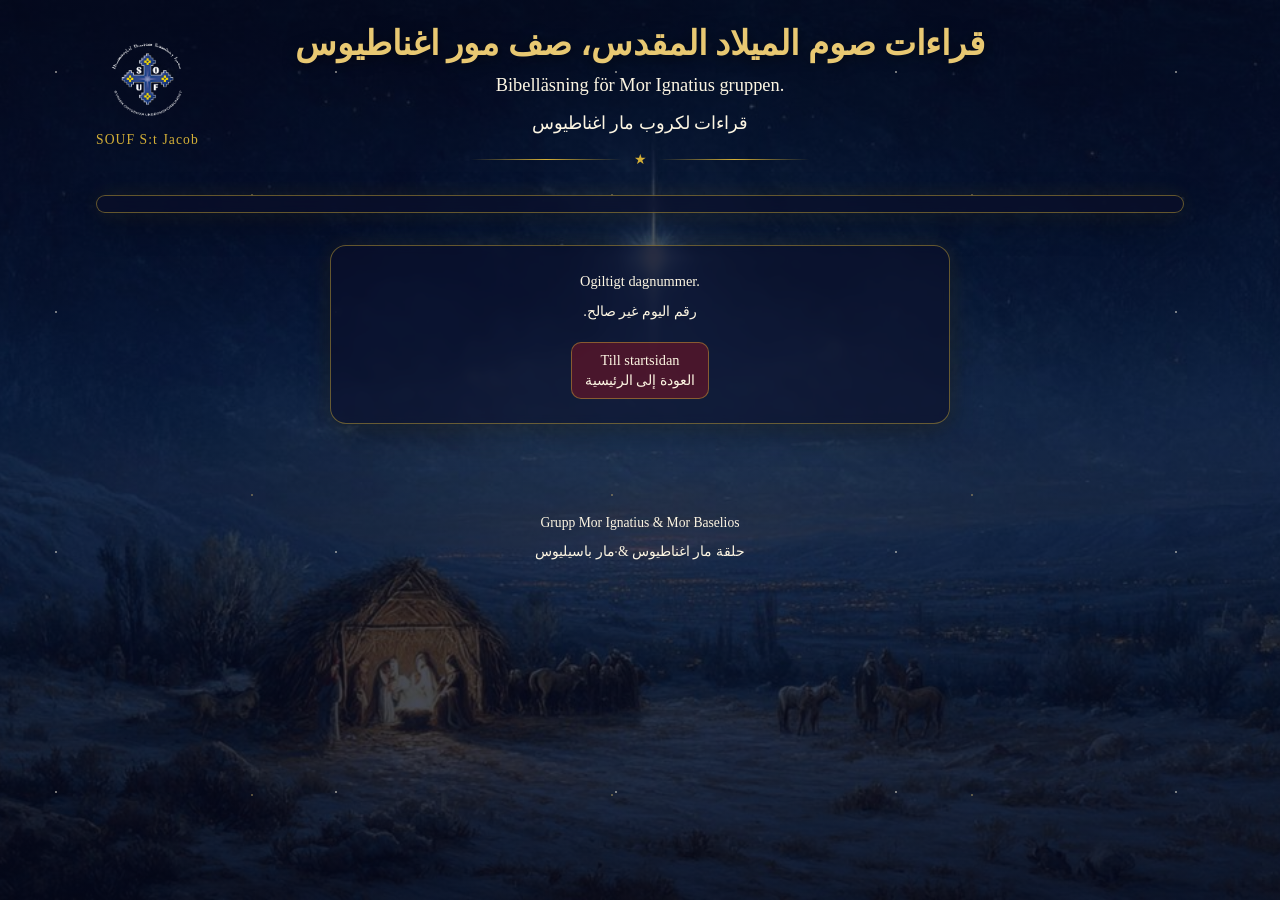
==== day.html @ a55bb00c "Add bilingual Advent calendar with simulation mode" ====
<!doctype html>
<html lang="sv" dir="ltr">
<head>
  <meta charset="utf-8">
  <meta name="viewport" content="width=device-width, initial-scale=1">
  <meta name="color-scheme" content="dark">
  <meta name="description" content="Nativity Fast readings for Mor Ignatius Sunday school.">
  <title>قراءات صوم الميلاد المقدس، صف مور اغناطيوس</title>
  <link rel="stylesheet" href="css/style.css">
  <script src="js/progress.js" defer></script>
  <script src="js/app.js" defer></script>
  <script src="js/day.js" defer></script>
</head>
<body class="page-day">
  <a class="skip-link" href="#main" lang="sv" data-i18n="skipToContent">Hoppa till innehållet</a>
  <div class="sky" aria-hidden="true"></div>

  <header class="site-header">
    <div class="site-header__brand">
      <img class="site-header__logo" src="assets/logo.png" alt="" width="72" height="72">
      <p class="site-header__org">SOUF S:t Jacob</p>
    </div>
    <div class="site-header__text">
      <h1 class="site-header__title" lang="ar" dir="rtl">قراءات صوم الميلاد المقدس، صف مور اغناطيوس</h1>
      <p class="site-header__subtitle bilingual">
        <span lang="sv" data-i18n="subtitle"></span>
        <span lang="ar" dir="rtl" data-i18n="subtitle"></span>
      </p>
      <p class="header-divider" aria-hidden="true"><span>★</span></p>
    </div>
  </header>

  <main id="main">
    <p id="preview-notice" class="preview-notice" hidden>
      <span lang="sv" data-preview-sv></span>
      <span lang="ar" dir="rtl" data-preview-ar></span>
    </p>

    <nav id="day-nav" class="day-nav" aria-label="Day navigation"></nav>
    <div id="day-content" class="day-content" aria-live="polite"></div>
  </main>

  <footer class="site-footer">
    <p class="bilingual">
      <span lang="sv" data-i18n="footer"></span>
      <span lang="ar" dir="rtl" data-i18n="footer"></span>
    </p>
  </footer>
</body>
</html>
---- css/style.css ----
/* Nativity Fast calendar – mobile-first, bilingual, no external assets. */

:root {
  --burgundy: #7a1426;
  --deep-burgundy: #4a0d18;
  --gold: #d4af37;
  --soft-gold: #e8c872;
  --green: #12372a;
  --night: #0f1535;
  --warm-white: #fdf6e3;
  --ink: #211d1a;
  --muted-ink: #5b4a50;
  --card-bg: rgba(10, 14, 40, 0.6);
  --card-radius: 16px;
  --font-sv: Georgia, "Iowan Old Style", "Times New Roman", serif;
  --font-ar: Amiri, "Noto Naskh Arabic", "Geeza Pro", "Traditional Arabic", "Times New Roman", serif;
  --radius: 14px;
  --content-width: 1120px;
  --border-gold: rgba(212, 175, 55, 0.45);
  --quiz-green: #2e7d4f;
  --quiz-red: #b3423f;
  --quiz-card: #f7f0dd;
}

*,
*::before,
*::after {
  box-sizing: border-box;
}

[hidden] {
  display: none !important;
}

html {
  scroll-behavior: smooth;
  background: var(--night);
}

body {
  margin: 0;
  min-height: 100vh;
  background: var(--night);
  color: var(--warm-white);
  font-family: var(--font-sv);
  font-size: 1rem;
  line-height: 1.6;
}

a:focus-visible {
  outline: 3px solid var(--gold);
  outline-offset: 3px;
}

.skip-link {
  position: absolute;
  top: -100px;
  left: 1rem;
  z-index: 20;
  padding: 0.5rem 0.75rem;
  border-radius: 8px;
  background: var(--gold);
  color: var(--night);
  font-weight: 700;
  text-decoration: none;
}

.skip-link:focus {
  top: 1rem;
}

/* Fixed night scene: image on ::before, contrast overlay and faint snow on ::after.
   A CSS gradient remains visible if the image file is unavailable. */
.sky {
  position: fixed;
  inset: 0;
  z-index: 0;
  pointer-events: none;
  background: radial-gradient(120% 90% at 50% 20%, #1b2350 0%, var(--night) 55%, #080b22 100%);
}

.sky::before,
.sky::after {
  content: '';
  position: absolute;
  inset: 0;
}

.sky::before {
  background-image: url('../assets/bg-night.webp');
  background-repeat: no-repeat;
  background-size: cover;
  background-position: center 42%;
}

.sky::after {
  background-image:
    radial-gradient(1px 1px at 20% 30%, rgba(253, 246, 227, 0.45) 99%, transparent),
    radial-gradient(1px 1px at 70% 65%, rgba(232, 200, 114, 0.35) 99%, transparent),
    linear-gradient(180deg, rgba(4, 7, 24, 0.78) 0%, rgba(8, 11, 32, 0.58) 45%, rgba(4, 7, 24, 0.85) 100%);
  background-size: 280px 240px, 360px 300px, 100% 100%;
}

/* The day page uses the same backdrop brightness as the home page. */
body.page-day .sky::after {
  background-image:
    radial-gradient(1px 1px at 20% 30%, rgba(253, 246, 227, 0.45) 99%, transparent),
    radial-gradient(1px 1px at 70% 65%, rgba(232, 200, 114, 0.35) 99%, transparent),
    linear-gradient(180deg, rgba(4, 7, 24, 0.78) 0%, rgba(8, 11, 32, 0.58) 45%, rgba(4, 7, 24, 0.85) 100%);
}

.site-header,
main,
.site-footer {
  position: relative;
  z-index: 1;
  max-width: var(--content-width);
  margin-inline: auto;
  padding-inline: 1rem;
}

.site-header {
  display: flex;
  flex-direction: column;
  align-items: center;
  gap: 0.75rem;
  padding-block: 1.25rem 0.75rem;
  text-align: center;
}

.site-header__brand {
  display: flex;
  flex-direction: column;
  align-items: center;
  gap: 0.35rem;
}

.site-header__logo {
  width: clamp(56px, 16vw, 84px);
  height: auto;
}

.site-header__org {
  margin: 0;
  color: var(--gold);
  font-size: 0.85rem;
  letter-spacing: 0.08em;
  white-space: nowrap;
}

.site-header__text {
  display: grid;
  gap: 0.15rem;
}

.site-header__title {
  margin: 0;
  color: var(--soft-gold);
  font-family: var(--font-ar);
  font-size: clamp(1.25rem, 5vw, 2.1rem);
  font-weight: 700;
  line-height: 1.45;
  text-shadow: 0 2px 14px rgba(0, 0, 0, 0.55);
}

.site-header__subtitle {
  margin: 0;
  color: var(--warm-white);
  font-size: 1.15rem;
}

.site-header__subtitle [lang="ar"] {
  font-family: var(--font-ar);
  font-size: 1.15rem;
}

/* Thin gold rule with a centred star, replacing the old paired ornaments. */
.header-divider {
  display: flex;
  align-items: center;
  gap: 0.75rem;
  width: min(340px, 100%);
  margin: 0.55rem auto 0;
  color: var(--gold);
  font-size: 0.9rem;
  line-height: 1;
}

.header-divider::before,
.header-divider::after {
  content: '';
  flex: 1;
  height: 1px;
  background: linear-gradient(90deg, transparent, var(--gold), transparent);
}

.ornament {
  margin: 0;
  color: var(--gold);
  font-size: 0.9rem;
  line-height: 1;
  letter-spacing: 0.35em;
}

/* Two languages in the page direction; Arabic spans get their own direction. */
.bilingual {
  display: grid;
  gap: 0.35rem;
  margin: 0;
}

.bilingual [lang="ar"] {
  font-family: var(--font-ar);
  line-height: 1.9;
}

.intro {
  margin-block: 0.5rem 1rem;
}

.saying-card {
  margin-block: 0 1.5rem;
  padding: 1rem;
  border: 1px solid var(--border-gold);
  border-radius: var(--radius);
  background: rgba(253, 246, 227, 0.05);
}

.saying-card__heading {
  margin: 0 0 0.75rem;
  color: var(--gold);
  font-size: 1rem;
}

.saying-card__body {
  display: grid;
  grid-template-columns: minmax(0, 1fr);
  gap: 1rem;
}

.saying {
  margin: 0;
  padding-inline-start: 0.75rem;
  border-inline-start: 3px solid var(--burgundy);
}

.saying--ar {
  border-inline-start-color: var(--green);
  font-family: var(--font-ar);
}

.saying__text {
  margin: 0;
  font-size: 1.125rem;
  line-height: 1.7;
}

.saying--ar .saying__text {
  font-size: 1.25rem;
  line-height: 2;
}

.saying-card .is-placeholder {
  border-inline-start-color: var(--gold);
  background: rgba(212, 175, 55, 0.08);
  color: var(--warm-white);
}

.preview-notice {
  display: grid;
  gap: 0.2rem;
  margin: 0 0 1rem;
  padding: 0.6rem 0.8rem;
  border: 1px dashed var(--gold);
  border-radius: 10px;
  background: rgba(212, 175, 55, 0.1);
}

.countdown {
  margin-block: 1rem 1.5rem;
  padding: 1rem;
  border: 1px solid var(--border-gold);
  border-radius: var(--radius);
  background: rgba(253, 246, 227, 0.05);
}

.countdown__heading {
  margin: 0 0 0.75rem;
  font-size: 1rem;
  font-weight: 700;
}

.countdown__timer {
  display: grid;
  grid-template-columns: repeat(4, minmax(0, 1fr));
  gap: 0.5rem;
}

.unit {
  padding: 0.5rem 0.2rem;
  border-radius: 10px;
  background: rgba(15, 21, 53, 0.55);
  text-align: center;
}

.unit__value {
  display: block;
  color: var(--gold);
  font-size: clamp(1.4rem, 6vw, 2.25rem);
  font-variant-numeric: tabular-nums;
  line-height: 1.1;
}

.unit__label {
  display: block;
  font-size: 0.72rem;
}

.unit__label[lang="ar"] {
  font-family: var(--font-ar);
  font-size: 0.85rem;
}

.countdown__message {
  margin: 0.75rem 0 0;
  font-weight: 700;
}

.section-title {
  margin: 0 0 0.75rem;
  font-size: 1.1rem;
}

.grid {
  display: grid;
  grid-template-columns: repeat(5, minmax(0, 1fr));
  gap: clamp(6px, 2vw, 14px);
  max-width: 620px;
  margin-inline: auto;
}

.tile {
  position: relative;
  display: flex;
  aspect-ratio: 1;
  align-items: center;
  justify-content: center;
  border: 1px solid var(--border-gold);
  border-radius: 14px;
  background: linear-gradient(160deg, rgba(122, 20, 38, 0.9), rgba(18, 55, 42, 0.9));
  color: var(--warm-white);
  font-size: clamp(1.1rem, 4vw, 1.5rem);
  font-variant-numeric: tabular-nums;
  text-decoration: none;
  user-select: none;
  transition: transform 0.18s ease, box-shadow 0.18s ease, border-color 0.18s ease;
}

.tile:hover,
.tile:focus-visible {
  border-color: var(--gold);
  box-shadow: 0 0 0 3px rgba(212, 175, 55, 0.35);
  transform: translateY(-2px);
}

.tile--today {
  border-color: var(--gold);
  box-shadow: 0 0 18px rgba(212, 175, 55, 0.55);
}

.tile--locked {
  border-style: dashed;
  opacity: 0.55;
  cursor: not-allowed;
}

.tile--locked:hover {
  box-shadow: none;
  transform: none;
}

.tile__star {
  position: absolute;
  top: 4px;
  right: 6px;
  color: var(--gold);
  font-size: 0.7em;
  line-height: 1;
}

.day-nav {
  display: flex;
  flex-wrap: wrap;
  gap: 0.5rem;
  justify-content: space-between;
  margin-block: 1rem;
}

.nav__link,
.button-link {
  display: inline-flex;
  flex-direction: column;
  align-items: center;
  gap: 0.1rem;
  padding: 0.5rem 0.8rem;
  border: 1px solid var(--border-gold);
  border-radius: 10px;
  background: rgba(122, 20, 38, 0.55);
  color: var(--warm-white);
  font-size: 0.9rem;
  line-height: 1.3;
  text-align: center;
  text-decoration: none;
}

.nav__link:hover,
.button-link:hover {
  border-color: var(--gold);
  background: var(--burgundy);
}

.nav__link span[lang="ar"],
.button-link span[lang="ar"] {
  font-family: var(--font-ar);
  font-size: 0.9rem;
}

.nav__link--home {
  background: rgba(18, 55, 42, 0.75);
}

.nav__link--disabled {
  opacity: 0.6;
  cursor: not-allowed;
}

.day-content {
  padding-bottom: 2rem;
}

.day-header {
  margin-bottom: 1.25rem;
  text-align: center;
}

.day-header__title {
  margin: 0;
  color: var(--gold);
  font-size: clamp(1.3rem, 5vw, 2rem);
  letter-spacing: 0.05em;
  line-height: 1.4;
}

.day-header__title [lang="ar"] {
  font-family: var(--font-ar);
}

.readings {
  display: grid;
  grid-template-columns: minmax(0, 1fr);
  gap: 1.25rem;
}

.reading {
  padding: clamp(1rem, 3vw, 1.75rem);
  border-top: 6px solid var(--burgundy);
  border-radius: var(--radius);
  background: var(--warm-white);
  color: var(--ink);
  box-shadow: 0 8px 24px rgba(0, 0, 0, 0.25);
}

.reading--ar {
  border-top-color: var(--green);
  font-family: var(--font-ar);
}

.reading__heading {
  margin: 0 0 0.5rem;
  color: var(--burgundy);
  font-size: 1rem;
  letter-spacing: 0.04em;
}

.reading--ar .reading__heading {
  color: var(--green);
  font-family: var(--font-ar);
  text-transform: none;
}

.reading__ref {
  margin: 0 0 1rem;
  color: var(--burgundy);
  font-size: 1.05rem;
  font-weight: 700;
}

.reading--ar .reading__ref {
  color: var(--green);
  font-family: var(--font-ar);
  font-size: 1.15rem;
}

.reading__text {
  margin: 0 0 1rem;
  font-size: 1.125rem;
  line-height: 1.8;
}

.reading--ar .reading__text {
  font-size: 1.25rem;
  line-height: 2.1;
}

.reading__text:last-child {
  margin-bottom: 0;
}

/* Missing data is visibly marked so it is never mistaken for Scripture. */
.is-placeholder {
  padding: 0.4rem 0.6rem;
  border-inline-start: 3px solid var(--burgundy);
  border-radius: 6px;
  background: rgba(122, 20, 38, 0.08);
  color: var(--muted-ink);
  font-style: italic;
}

.reading--ar .is-placeholder {
  border-inline-start-color: var(--green);
}

.notice {
  font-size: 0.9rem;
}

.reading .notice {
  margin: 0.75rem 0 0;
  color: var(--muted-ink);
  font-style: italic;
}

.message-box {
  max-width: 620px;
  margin: 2rem auto;
  padding: 1.5rem;
  border: 1px solid var(--border-gold);
  border-radius: var(--radius);
  background: rgba(253, 246, 227, 0.05);
  text-align: center;
}

.message-box .notice {
  margin: 0 0 1rem;
}

.loading {
  opacity: 0.8;
}

/* End-of-reading quiz. White text on the green/red states passes WCAG AA. */
.quiz-gate {
  margin-top: 1.5rem;
  text-align: center;
}

.quiz__start {
  display: inline-flex;
  flex-direction: column;
  align-items: center;
  gap: 0.15rem;
  min-height: 48px;
  padding: 0.7rem 1.6rem;
  border: 1px solid var(--border-gold);
  border-radius: 10px;
  background: var(--burgundy);
  color: var(--warm-white);
  font-family: inherit;
  font-size: 1rem;
  line-height: 1.4;
  cursor: pointer;
}

.quiz__start:hover {
  border-color: var(--gold);
}

.quiz__start:focus-visible,
.quiz__option:focus-visible,
.quiz__reset:focus-visible {
  outline: 3px solid var(--gold);
  outline-offset: 2px;
}

.quiz__start [lang="ar"],
.quiz__reset [lang="ar"] {
  font-family: var(--font-ar);
}

.quiz {
  margin-top: 1.5rem;
  padding: clamp(1rem, 3vw, 1.75rem);
  border-top: 6px solid var(--gold);
  border-radius: var(--radius);
  background: var(--quiz-card);
  color: var(--ink);
  box-shadow: 0 8px 24px rgba(0, 0, 0, 0.25);
}

.quiz__heading {
  margin: 0 0 0.75rem;
  color: var(--burgundy);
  font-size: 1.1rem;
}

.quiz__question {
  margin: 0 0 1rem;
  font-size: 1.125rem;
}

.quiz__question [lang="ar"] {
  font-size: 1.2rem;
}

.quiz__notice {
  margin: 0 0 0.75rem;
  color: var(--muted-ink);
  font-size: 0.9rem;
  font-style: italic;
}

.quiz__options {
  display: grid;
  gap: 0.6rem;
  margin: 0 0 1rem;
}

.quiz__option {
  display: grid;
  grid-template-columns: auto minmax(0, 1fr);
  gap: 0.6rem;
  align-items: center;
  width: 100%;
  min-height: 48px;
  padding: 0.6rem 0.8rem;
  border: 1px solid rgba(33, 29, 26, 0.3);
  border-radius: 10px;
  background: rgba(255, 255, 255, 0.65);
  color: var(--ink);
  font-family: inherit;
  font-size: 1rem;
  line-height: 1.5;
  text-align: start;
  cursor: pointer;
  transition: border-color 0.15s ease, background 0.15s ease;
}

.quiz__option:hover:not(:disabled) {
  border-color: var(--burgundy);
}

.quiz__option:disabled {
  cursor: not-allowed;
}

.quiz__icon {
  min-width: 1.4em;
  font-size: 1.2rem;
  text-align: center;
}

.quiz__option-text {
  display: grid;
  gap: 0.15rem;
}

.quiz__option-text [lang="ar"] {
  font-family: var(--font-ar);
  font-size: 1.05rem;
}

.quiz__option--correct {
  border-color: var(--quiz-green);
  background: var(--quiz-green);
  color: #fff;
  animation: quiz-glow 0.8s ease;
}

.quiz__option--wrong {
  border-color: var(--quiz-red);
  background: var(--quiz-red);
  color: #fff;
  opacity: 0.85;
  animation: quiz-shake 0.3s ease;
}

/* Keep placeholder text readable once an option is colored. */
.quiz__option--correct .is-placeholder,
.quiz__option--wrong .is-placeholder {
  border-inline-start-color: rgba(255, 255, 255, 0.6);
  background: transparent;
  color: inherit;
}

.quiz__feedback {
  margin: 0 0 0.75rem;
  min-height: 1.5em;
  font-weight: 700;
}

.quiz__explain {
  margin: 0 0 0.75rem;
  padding: 0.6rem 0.8rem;
  border-inline-start: 3px solid var(--quiz-green);
  border-radius: 6px;
  background: rgba(46, 125, 79, 0.1);
}

.quiz__result {
  display: flex;
  align-items: center;
  gap: 0.75rem;
  margin: 0 0 0.75rem;
}

/* Full star is solid gold; half star clips the gold layer to 50%. */
.quiz__star {
  position: relative;
  display: inline-block;
  color: rgba(33, 29, 26, 0.25);
  font-size: 2rem;
  line-height: 1;
}

.quiz__star-fill {
  position: absolute;
  inset: 0;
  color: var(--gold);
}

.quiz__star--half .quiz__star-fill {
  clip-path: inset(0 50% 0 0);
}

.quiz__star-label {
  font-size: 0.9rem;
}

.quiz__reset {
  display: inline-flex;
  flex-direction: column;
  align-items: center;
  gap: 0.1rem;
  padding: 0.3rem 0.5rem;
  border: none;
  background: none;
  color: var(--burgundy);
  font-family: inherit;
  font-size: 0.9rem;
  text-decoration: underline;
  cursor: pointer;
}

@keyframes quiz-shake {
  0%, 100% { transform: translateX(0); }
  25% { transform: translateX(-4px); }
  75% { transform: translateX(4px); }
}

@keyframes quiz-glow {
  from { box-shadow: 0 0 0 0 rgba(46, 125, 79, 0.5); }
  to { box-shadow: 0 0 0 8px rgba(46, 125, 79, 0); }
}

/* ---- Reference-look theme pass: translucent cards and night-gold details ---- */

.card,
.saying-card,
.countdown,
.calendar,
.preview-notice,
.day-nav,
.message-box {
  border: 1px solid var(--border-gold);
  border-radius: var(--card-radius);
  background: var(--card-bg);
  box-shadow: 0 10px 30px rgba(0, 0, 0, 0.35), 0 0 22px rgba(212, 175, 55, 0.1);
  -webkit-backdrop-filter: blur(4px);
  backdrop-filter: blur(4px);
}

/* Solid fallback where backdrop-filter is unsupported. */
@supports not ((backdrop-filter: blur(4px)) or (-webkit-backdrop-filter: blur(4px))) {
  .card,
  .saying-card,
  .countdown,
  .calendar,
  .preview-notice,
  .day-nav,
  .message-box,
  .quiz {
    background: rgba(10, 14, 40, 0.94);
  }
}

.calendar,
.countdown {
  padding: 1rem;
}

.preview-notice {
  border-style: dashed;
}

.saying-card__heading,
.countdown__heading,
.section-title {
  color: var(--soft-gold);
}

.saying {
  border-inline-start: 3px solid var(--gold);
}

.saying--ar {
  border-inline-start-color: var(--soft-gold);
}

.unit {
  border: 1px solid rgba(212, 175, 55, 0.25);
  background: rgba(4, 7, 24, 0.55);
}

.unit__value {
  color: var(--gold);
  text-shadow: 0 0 14px rgba(212, 175, 55, 0.35);
}

.grid {
  max-width: 640px;
}

.tile {
  border: 1px solid var(--gold);
  border-radius: 14px;
  background: linear-gradient(160deg, var(--burgundy), var(--deep-burgundy));
  box-shadow: inset 0 1px 0 rgba(232, 200, 114, 0.2);
  font-family: var(--font-sv);
}

.tile--locked {
  border-color: rgba(212, 175, 55, 0.35);
  background: linear-gradient(160deg, rgba(74, 13, 24, 0.8), rgba(15, 21, 53, 0.8));
  opacity: 0.65;
}

.tile--today {
  box-shadow: 0 0 20px rgba(212, 175, 55, 0.6), inset 0 0 14px rgba(212, 175, 55, 0.25);
}

.tile--today::after {
  content: '✦';
  position: absolute;
  top: 2px;
  right: 5px;
  color: var(--soft-gold);
  font-size: 0.7em;
  line-height: 1;
  animation: tile-sparkle 2.4s ease-in-out infinite;
}

.tile__star {
  top: 3px;
  right: 5px;
  font-size: 0.75em;
}

.tile--today .tile__star {
  right: 18px;
}

@keyframes tile-sparkle {
  0%, 100% { opacity: 0.45; transform: scale(0.85); }
  50% { opacity: 1; transform: scale(1.15); }
}

.day-nav {
  padding: 0.5rem;
}

.reading {
  position: relative;
  border: 1px solid var(--border-gold);
  border-top: 4px solid var(--gold);
  background: linear-gradient(180deg, #fffdf5, var(--warm-white));
  box-shadow: 0 10px 30px rgba(0, 0, 0, 0.35), 0 0 20px rgba(212, 175, 55, 0.12);
}

.reading--ar {
  border-top-color: var(--soft-gold);
}

/* Quiz keeps the same card language, with AA-safe text on every state. */
.quiz {
  border: 1px solid var(--border-gold);
  border-top: 3px solid var(--gold);
  background: var(--card-bg);
  color: var(--warm-white);
  box-shadow: 0 10px 30px rgba(0, 0, 0, 0.35), 0 0 22px rgba(212, 175, 55, 0.1);
  -webkit-backdrop-filter: blur(4px);
  backdrop-filter: blur(4px);
}

.quiz__heading {
  color: var(--soft-gold);
}

.quiz__notice {
  color: #eadfc4;
}

.quiz__option {
  border-color: rgba(212, 175, 55, 0.3);
  background: rgba(253, 246, 227, 0.07);
  color: var(--warm-white);
}

.quiz__option:hover:not(:disabled) {
  background: rgba(122, 20, 38, 0.5);
}

.quiz .is-placeholder {
  border-inline-start-color: var(--gold);
  background: rgba(122, 20, 38, 0.35);
  color: var(--warm-white);
}

.quiz__option .is-placeholder {
  border-inline-start-color: var(--gold);
  background: rgba(122, 20, 38, 0.35);
  color: var(--warm-white);
}

.quiz__explain {
  background: rgba(46, 125, 79, 0.25);
}

.quiz__star {
  color: rgba(253, 246, 227, 0.3);
}

.quiz__reset {
  color: var(--soft-gold);
}

.site-footer {
  padding-block: 1.5rem 2rem;
  font-size: 0.85rem;
  text-align: center;
}

.site-footer [lang="ar"] {
  font-family: var(--font-ar);
}

@media (max-width: 699px) {
  /* Keep the Nativity scene in frame on narrow screens. */
  .sky::before {
    background-position: 50% 32%;
  }
}

@media (max-width: 359px) {
  .grid {
    grid-template-columns: repeat(4, minmax(0, 1fr));
  }

  .sky::before {
    background-position: 50% 28%;
  }
}

@media (min-width: 700px) {
  /* Three-column header: logo left, text truly centred, empty right column. */
  .site-header {
    display: grid;
    grid-template-columns: minmax(0, 1fr) auto minmax(0, 1fr);
    align-items: center;
    column-gap: 1rem;
  }

  .site-header__brand {
    grid-column: 1;
    justify-self: start;
  }

  .site-header__text {
    grid-column: 2;
    justify-self: center;
  }

  .site-header::after {
    content: '';
    grid-column: 3;
  }

  .saying-card__body {
    grid-template-columns: minmax(0, 1fr) minmax(0, 1fr);
  }

  .readings {
    grid-template-columns: minmax(0, 1fr) minmax(0, 1fr);
    gap: 2.5rem;
  }

  /* Gold star floating in the gap between the two language columns. */
  .reading--ar::before {
    content: '✦';
    position: absolute;
    top: 50%;
    left: -1.5rem;
    transform: translateY(-50%);
    color: var(--gold);
    font-size: 1.1rem;
    line-height: 1;
    text-shadow: 0 0 12px rgba(212, 175, 55, 0.7);
  }
}

@media (prefers-reduced-motion: reduce) {
  *,
  *::before,
  *::after {
    animation-duration: 0.001ms !important;
    animation-iteration-count: 1 !important;
    scroll-behavior: auto !important;
    transition-duration: 0.001ms !important;
  }
}
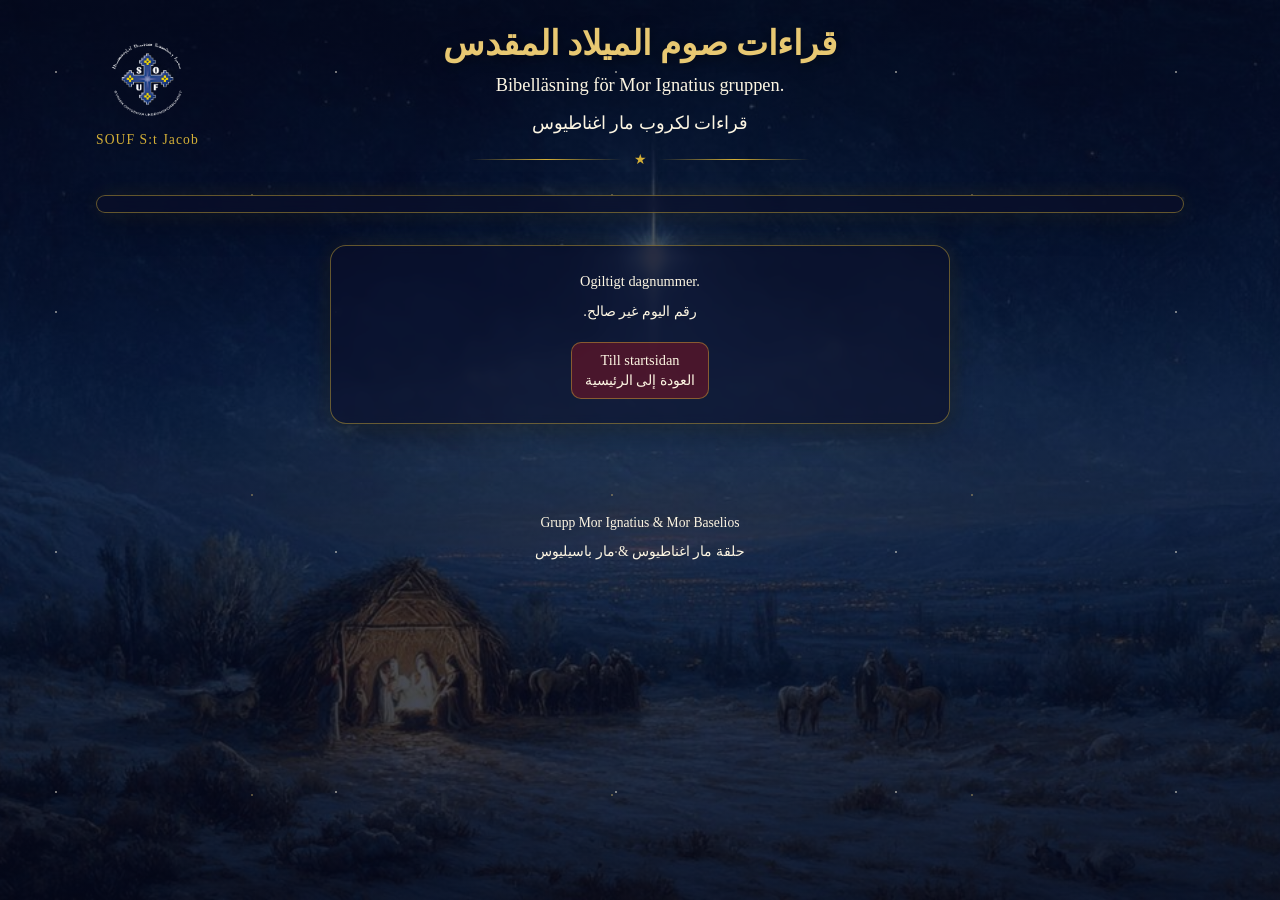
==== commit 865c9a48: "Text fixed" ====
--- a/day.html
+++ b/day.html
@@ -5,7 +5,8 @@
   <meta name="viewport" content="width=device-width, initial-scale=1">
   <meta name="color-scheme" content="dark">
   <meta name="description" content="Nativity Fast readings for Mor Ignatius Sunday school.">
-  <title>قراءات صوم الميلاد المقدس، صف مور اغناطيوس</title>
+  <title>Bibelläsning för Mor Ignatius gruppen</title>
+  <link rel="icon" type="image/png" href="assets/logo.png">
   <link rel="stylesheet" href="css/style.css">
   <script src="js/progress.js" defer></script>
   <script src="js/app.js" defer></script>
@@ -21,7 +22,7 @@
       <p class="site-header__org">SOUF S:t Jacob</p>
     </div>
     <div class="site-header__text">
-      <h1 class="site-header__title" lang="ar" dir="rtl">قراءات صوم الميلاد المقدس، صف مور اغناطيوس</h1>
+      <h1 class="site-header__title" lang="ar" dir="rtl">قراءات صوم الميلاد المقدس</h1>
       <p class="site-header__subtitle bilingual">
         <span lang="sv" data-i18n="subtitle"></span>
         <span lang="ar" dir="rtl" data-i18n="subtitle"></span>
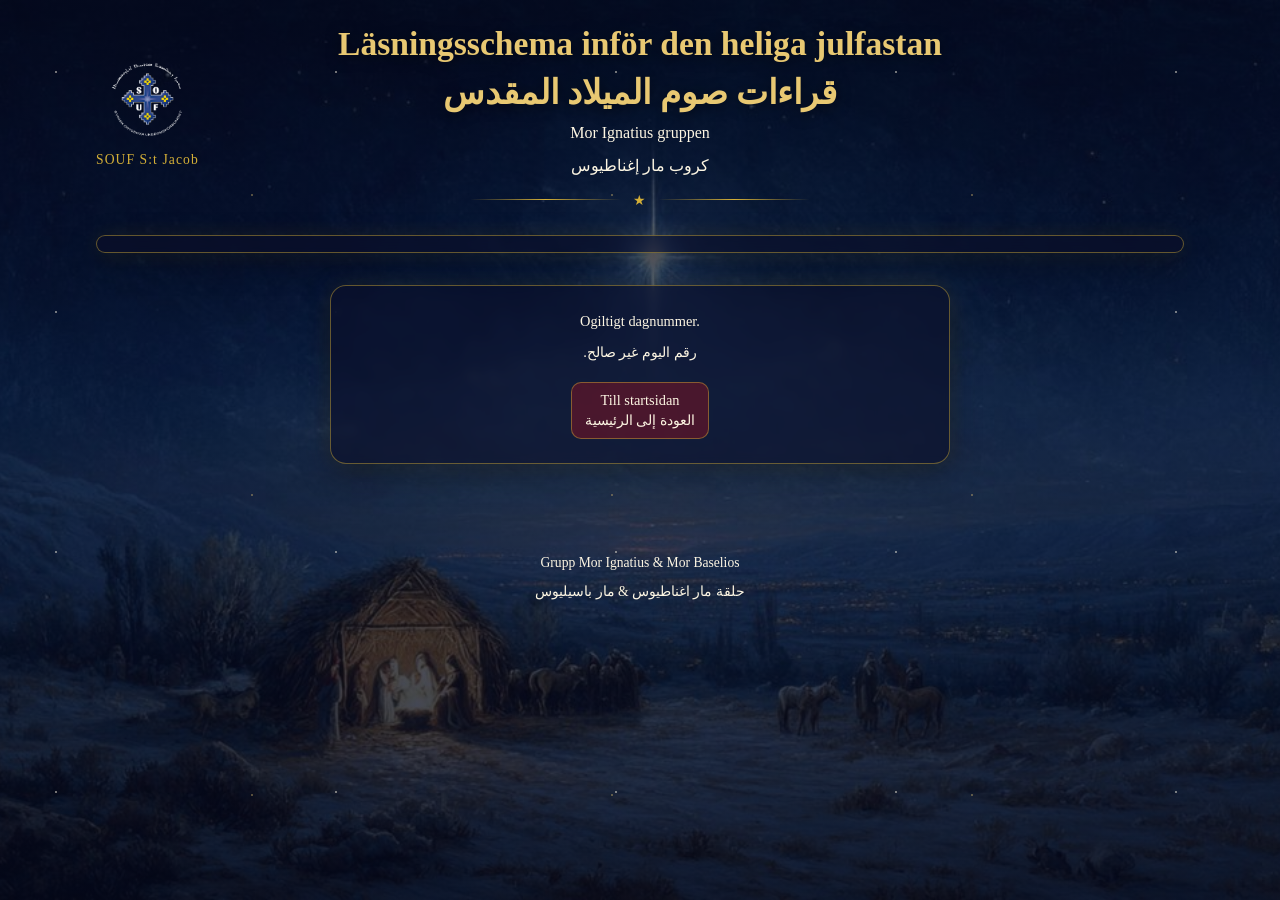
==== commit 7abd0307: "Text fixed issues" ====
--- a/day.html
+++ b/day.html
@@ -22,7 +22,10 @@
       <p class="site-header__org">SOUF S:t Jacob</p>
     </div>
     <div class="site-header__text">
-      <h1 class="site-header__title" lang="ar" dir="rtl">قراءات صوم الميلاد المقدس</h1>
+      <h1 class="site-header__title">
+        <span lang="sv" dir="ltr">Läsningsschema inför den heliga julfastan</span>
+        <span lang="ar" dir="rtl">قراءات صوم الميلاد المقدس</span>
+      </h1>
       <p class="site-header__subtitle bilingual">
         <span lang="sv" data-i18n="subtitle"></span>
         <span lang="ar" dir="rtl" data-i18n="subtitle"></span>
--- a/css/style.css
+++ b/css/style.css
@@ -156,22 +156,34 @@
 .site-header__title {
   margin: 0;
   color: var(--soft-gold);
-  font-family: var(--font-ar);
   font-size: clamp(1.25rem, 5vw, 2.1rem);
   font-weight: 700;
   line-height: 1.45;
   text-shadow: 0 2px 14px rgba(0, 0, 0, 0.55);
 }
 
+/* Both title lines share the gold styling; each language keeps its own font. */
+.site-header__title span {
+  display: block;
+}
+
+.site-header__title [lang="sv"] {
+  font-family: var(--font-sv);
+}
+
+.site-header__title [lang="ar"] {
+  font-family: var(--font-ar);
+}
+
 .site-header__subtitle {
   margin: 0;
   color: var(--warm-white);
-  font-size: 1.15rem;
+  font-size: 1rem;
 }
 
 .site-header__subtitle [lang="ar"] {
   font-family: var(--font-ar);
-  font-size: 1.15rem;
+  font-size: 1rem;
 }
 
 /* Thin gold rule with a centred star, replacing the old paired ornaments. */
